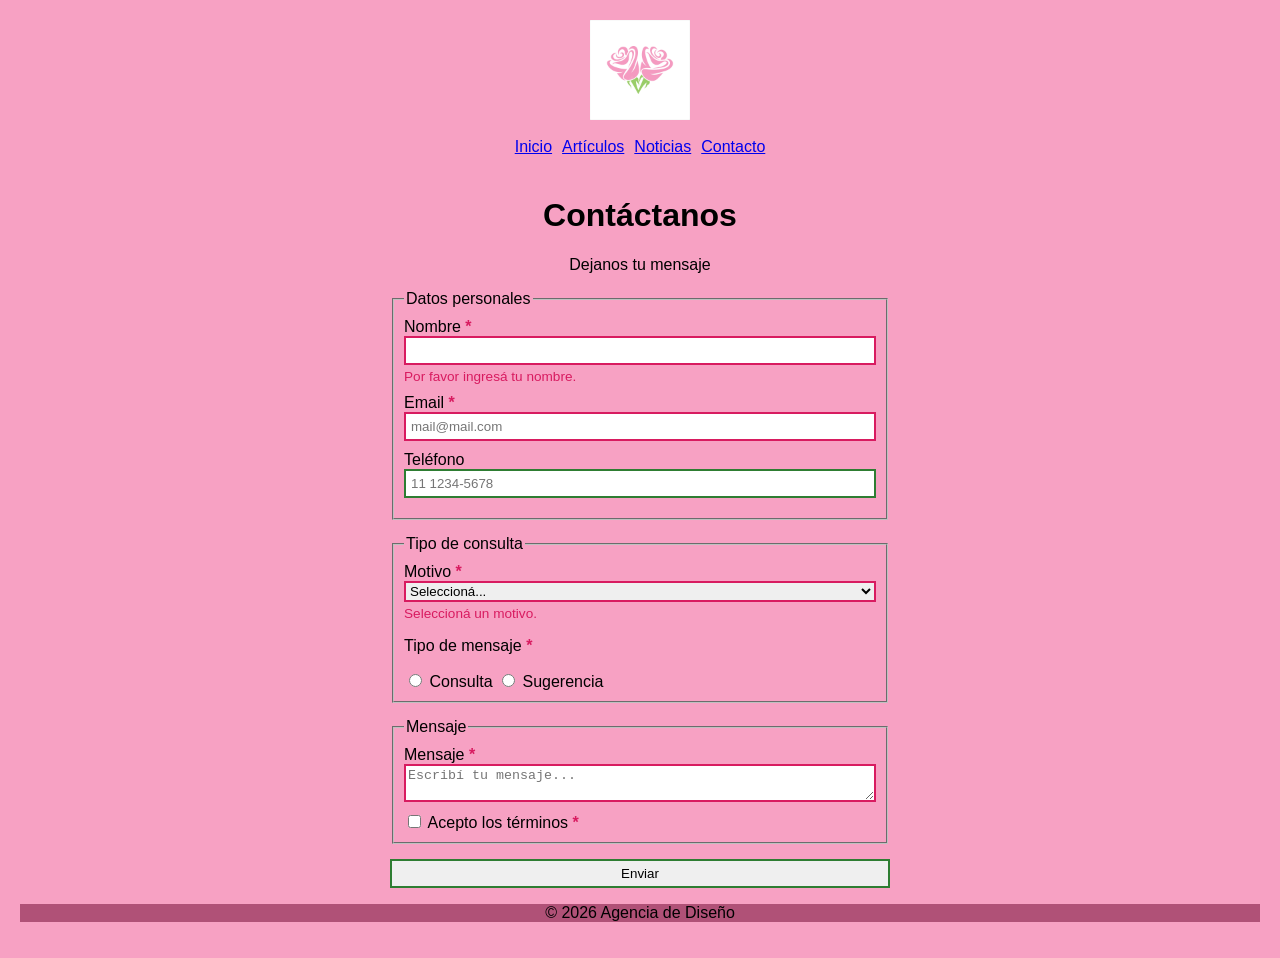
==== modulo-01_html-css/ejercicio-02_formularios/solucion/index.html @ 1336e590 "Subo la solución del MODULO01-ejercicio02" ====
<!DOCTYPE html>
<html lang="es">
<head>
    <meta charset="UTF-8">
    <meta name="viewport" content="width=device-width, initial-scale=1.0">
    <title>Formulario de contacto</title>
    <link rel="stylesheet" href="styles.css">
</head>

<body>

<header>
    <img src="logo.png" alt="Logo del blog de tecnología" height="100">
    <br>
    <nav>
        <a href="#">Inicio</a>
        <a href="#">Artículos</a>
        <a href="#">Noticias</a>
        <a href="#">Contacto</a>
    </nav>
</header>

<main>
    <h1>Contáctanos</h1>
    <p id="descripcion">Dejanos tu mensaje</p>
    <form action="/enviar" method="POST">

        <!-- DATOS PERSONALES -->
        <fieldset>
            <legend>Datos personales</legend>

            <label for="nombre">Nombre <span class="required" aria-hidden="true">*</span></label>
            <input 
                type="text"
                id="nombre"
                name="nombre"
                required
                aria-required="true"
                aria-describedby="error-nombre"
            >
            <span id="error-nombre" class="error-message">
                Por favor ingresá tu nombre.
            </span>

            <label for="email">Email <span class="required" aria-hidden="true">*</span></label>
            <input 
                type="email"
                id="email"
                name="email"
                required
                aria-required="true"
                placeholder="mail@mail.com"
                pattern="^[^@\s]+@[^@\s]+\.[^@\s]+$"
                aria-describedby="error-email"
            >
            <span id="error-email" class="error-message">
                Ingresá un email válido.
            </span>

            <label for="telefono">Teléfono</label>
            <input 
                type="tel"
                id="telefono"
                name="telefono"
                pattern="^[0-9\s\-\+]{6,15}$"
                aria-describedby="error-telefono"
                placeholder="11 1234-5678"
            >
            <span id="error-telefono" class="error-message">
                Teléfono inválido.
            </span>

        </fieldset>

        <!-- TIPO DE CONSULTA -->
        <fieldset>
            <legend>Tipo de consulta</legend>

            <label for="motivo">Motivo <span class="required" aria-hidden="true">*</span></label>
            <select
                id="motivo"
                name="motivo"
                required
                aria-required="true"
                aria-describedby="error-motivo"
            >
                <option value="">Seleccioná...</option>
                <option value="consulta">Consulta</option>
                <option value="sugerencia">Sugerencia</option>
                <option value="soporte">Soporte</option>
            </select>

            <span id="error-motivo" class="error-message">
                Seleccioná un motivo.
            </span>

            <p>Tipo de mensaje <span class="required" aria-hidden="true">*</span></p>

            <label for="tipo-consulta">
                <input
                    type="radio"
                    id="tipo-consulta"
                    name="tipo"
                    value="consulta"
                    required
                    aria-describedby="error-tipo"
                >
                Consulta
            </label>

            <label for="tipo-sugerencia">
                <input
                    type="radio"
                    id="tipo-sugerencia"
                    name="tipo"
                    value="sugerencia"
                    required
                    aria-describedby="error-tipo"
                >
                Sugerencia
            </label>

            <span id="error-tipo" class="error-message">
                Seleccioná un tipo de mensaje.
            </span>

        </fieldset>

        <!-- MENSAJE -->
        <fieldset>
            <legend>Mensaje</legend>

            <label for="mensaje">Mensaje <span class="required" aria-hidden="true">*</span></label>
            <textarea
                id="mensaje"
                name="mensaje"
                required
                aria-required="true"
                aria-describedby="error-mensaje"
                placeholder="Escribí tu mensaje..."
            ></textarea>

            <span id="error-mensaje" class="error-message">
                Escribí un mensaje.
            </span>

            <label for="terminos">
                <input
                    type="checkbox"
                    id="terminos"
                    name="terminos"
                    required
                    aria-required="true"
                    aria-describedby="error-terminos"
                >
                Acepto los términos <span class="required" aria-hidden="true">*</span>
            </label>

            <span id="error-terminos" class="error-message">
                Debés aceptar los términos.
            </span>

        </fieldset>

        <input type="submit" value="Enviar">

    </form>
</main>

<footer>
    <p>© 2026 Agencia de Diseño</p>
</footer>

<!-- La diferencia entre aria-required y required es: required bloquea o inhabilita el envio del formulario y realiza todas las verificaciones necesarias. aria-required es para informar que es obligatorio , pero no valida. -->

</body>
</html>
---- modulo-01_html-css/ejercicio-02_formularios/solucion/styles.css ----
/* TP-CHECK: 1.2 | Rodrigo-Solange | un label explícito con for es importante porque: permite asociar correctamente el texto con el campo y mejorar accesibilidad para lectores de pantalla */

input:not([type="radio"]):not([type="checkbox"]), select, textarea {
    display: block;
    margin-bottom: 10px;
}

/* REQ-1.2.10: focus visible (rosa accesible) */
input:focus,
select:focus,
textarea:focus {
    outline: 2px solid #ff2d95;
}

/* REQ-1.2.9: hover (rosa suave con contraste) */
input:hover,
select:hover,
textarea:hover {
    border: 1px solid #c2185b;
}

/* REQ-1.2.9: disabled */
input:disabled,
select:disabled,
textarea:disabled {
    background-color: #eee;
}

/* REQ-1.2.8 + REQ-1.2.9: valid (verde sigue siendo lo más accesible) */
input:valid,
select:valid,
textarea:valid {
    border: 2px solid #2e7d32;
}

/* REQ-1.2.8 + REQ-1.2.9: invalid (rosa/rojo accesible) */
input:invalid,
select:invalid,
textarea:invalid {
    border: 2px solid #d81b60;
}

/* REQ-1.2.5: indicador visual de campo requerido */
.required {
    color: #d81b60;
    font-weight: bold;
}

/* REQ-1.2.11: mensaje de error asociado por aria-describedby.
   Oculto por defecto, visible solo cuando el campo está :invalid.
   El span tiene que ser el siguiente elemento al input/select/textarea en el HTML. */
.error-message {
    display: none;
    color: #d81b60;
    font-size: 0.85em;
    margin-top: -6px;
    margin-bottom: 10px;
}

input:invalid + .error-message,
select:invalid + .error-message,
textarea:invalid + .error-message {
    display: block;
}

/* No mostrar el error hasta que el usuario haya tocado el campo */
input:invalid:placeholder-shown + .error-message,
textarea:invalid:placeholder-shown + .error-message {
    display: none;
}

/* CSS COMPLEMENTARIO PARA PONERLE ONDA..*/
body {
    font-family: Arial, sans-serif;
    background-color:  #f7a1c3;
    margin: 0;
    padding: 20px;
}

form {
    max-width: 500px;
    margin: 0 auto;
}

input:not([type="radio"]):not([type="checkbox"]), select, textarea {
    width: 100%;
    box-sizing: border-box;
}

fieldset {
    margin-bottom: 15px;
    padding: 10px;
}

nav {
    display: flex;
    gap: 10px;
    margin-bottom: 20px;
}

input {
    padding: 5px;
}

footer {
     background-color:  #b05177;
     text-align: center;
}

header {
    display: flex;
    flex-direction: column;
    align-items: center;
    text-align: center;
}

main h1,
main > p {
    text-align: center;
}
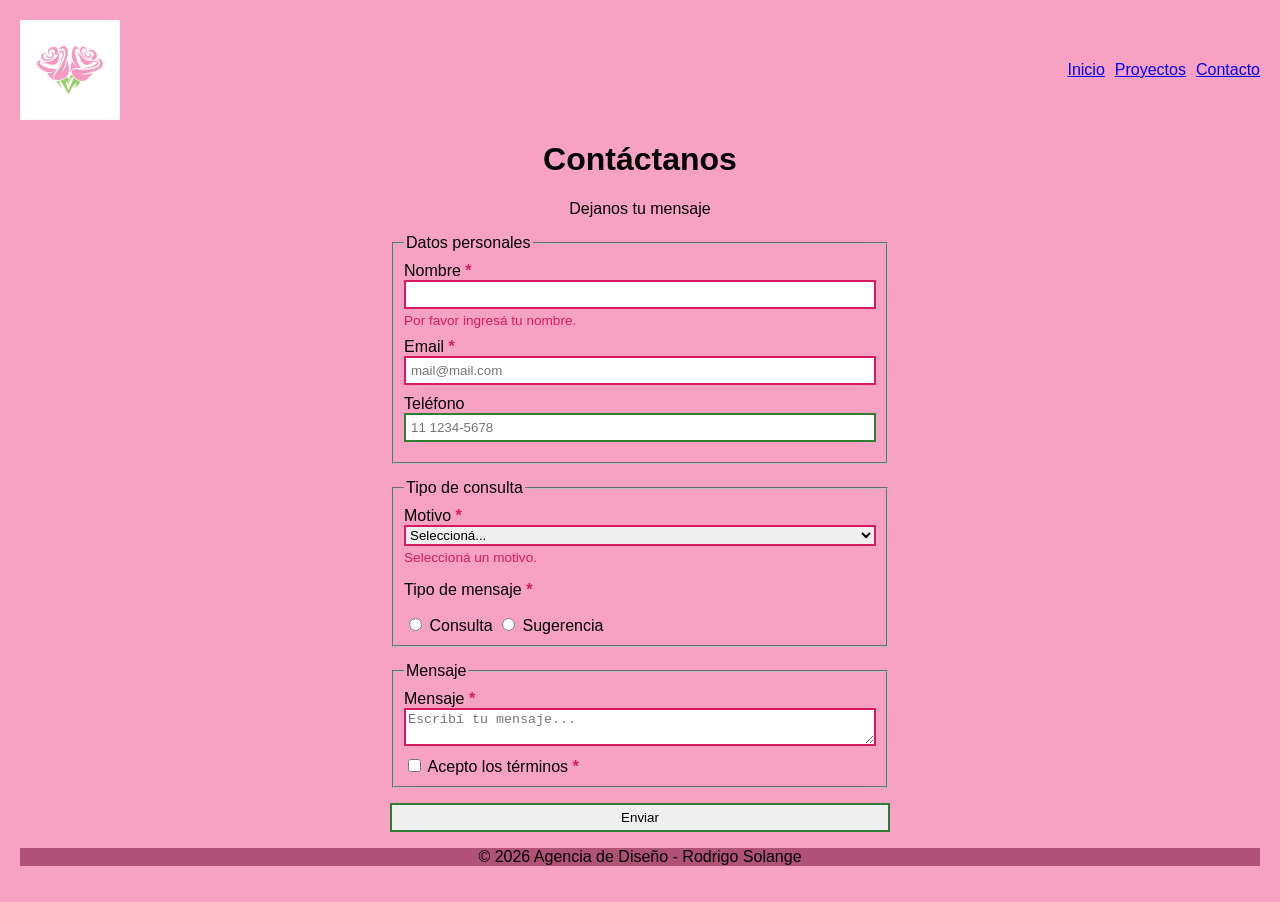
==== commit b78dcdd2: "Realice el ejercicio 3 de FlexBox - Modulo 1." ====
--- a/modulo-01_html-css/ejercicio-02_formularios/solucion/index.html
+++ b/modulo-01_html-css/ejercicio-02_formularios/solucion/index.html
@@ -10,12 +10,11 @@
 <body>
 
 <header>
-    <img src="logo.png" alt="Logo del blog de tecnología" height="100">
+    <img src="logo.png" alt="Agencia de Diseño" height="100">
     <br>
     <nav>
         <a href="#">Inicio</a>
-        <a href="#">Artículos</a>
-        <a href="#">Noticias</a>
+        <a href="#">Proyectos</a>
         <a href="#">Contacto</a>
     </nav>
 </header>
@@ -23,9 +22,8 @@
 <main>
     <h1>Contáctanos</h1>
     <p id="descripcion">Dejanos tu mensaje</p>
-    <form action="/enviar" method="POST">
+    <form action="index.html" method="GET"> <!-- Agrego esto así con el fin de que se reinicie la pag al index -->
 
-        <!-- DATOS PERSONALES -->
         <fieldset>
             <legend>Datos personales</legend>
 
@@ -168,7 +166,7 @@
 </main>
 
 <footer>
-    <p>© 2026 Agencia de Diseño</p>
+    <p>© 2026 Agencia de Diseño - Rodrigo Solange </p>
 </footer>
 
 <!-- La diferencia entre aria-required y required es: required bloquea o inhabilita el envio del formulario y realiza todas las verificaciones necesarias. aria-required es para informar que es obligatorio , pero no valida. -->
--- a/modulo-01_html-css/ejercicio-02_formularios/solucion/styles.css
+++ b/modulo-01_html-css/ejercicio-02_formularios/solucion/styles.css
@@ -92,10 +92,9 @@
     padding: 10px;
 }
 
-nav {
+header nav {
     display: flex;
     gap: 10px;
-    margin-bottom: 20px;
 }
 
 input {
@@ -109,9 +108,8 @@
 
 header {
     display: flex;
-    flex-direction: column;
+    justify-content: space-between;
     align-items: center;
-    text-align: center;
 }
 
 main h1,
